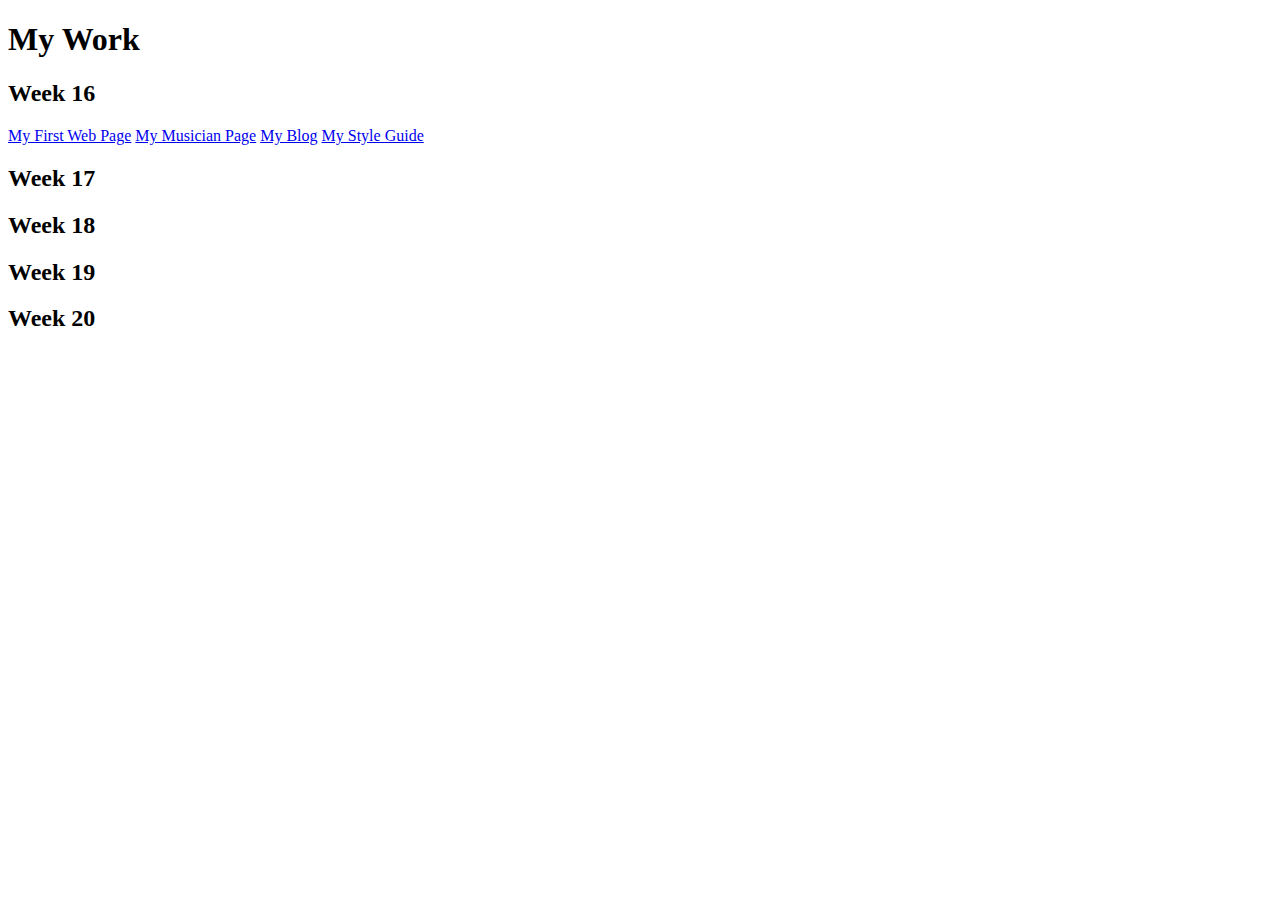
==== index.html @ 6550af89 "rename" ====
<!DOCTYPE html>
    <head>
        <title>My Work</title>
    </head>
    <body>
        <h1>My Work</h1>
        <h2>Week 16</h2>
            <a href="Week-16/MyFirstWebPage/index-FINAL.html">My First Web Page</a>
            <a href="Week-16/MyMusician/index.html">My Musician Page</a>
            <a href="Week-16/MyBlog/blog.html">My Blog</a>
            <a href="Week-16/MyStyleGuide/index.html">My Style Guide</a>
        <h2>Week 17</h2>
        <h2>Week 18</h2>
        <h2>Week 19</h2>
        <h2>Week 20</h2>
    </body>
</html>
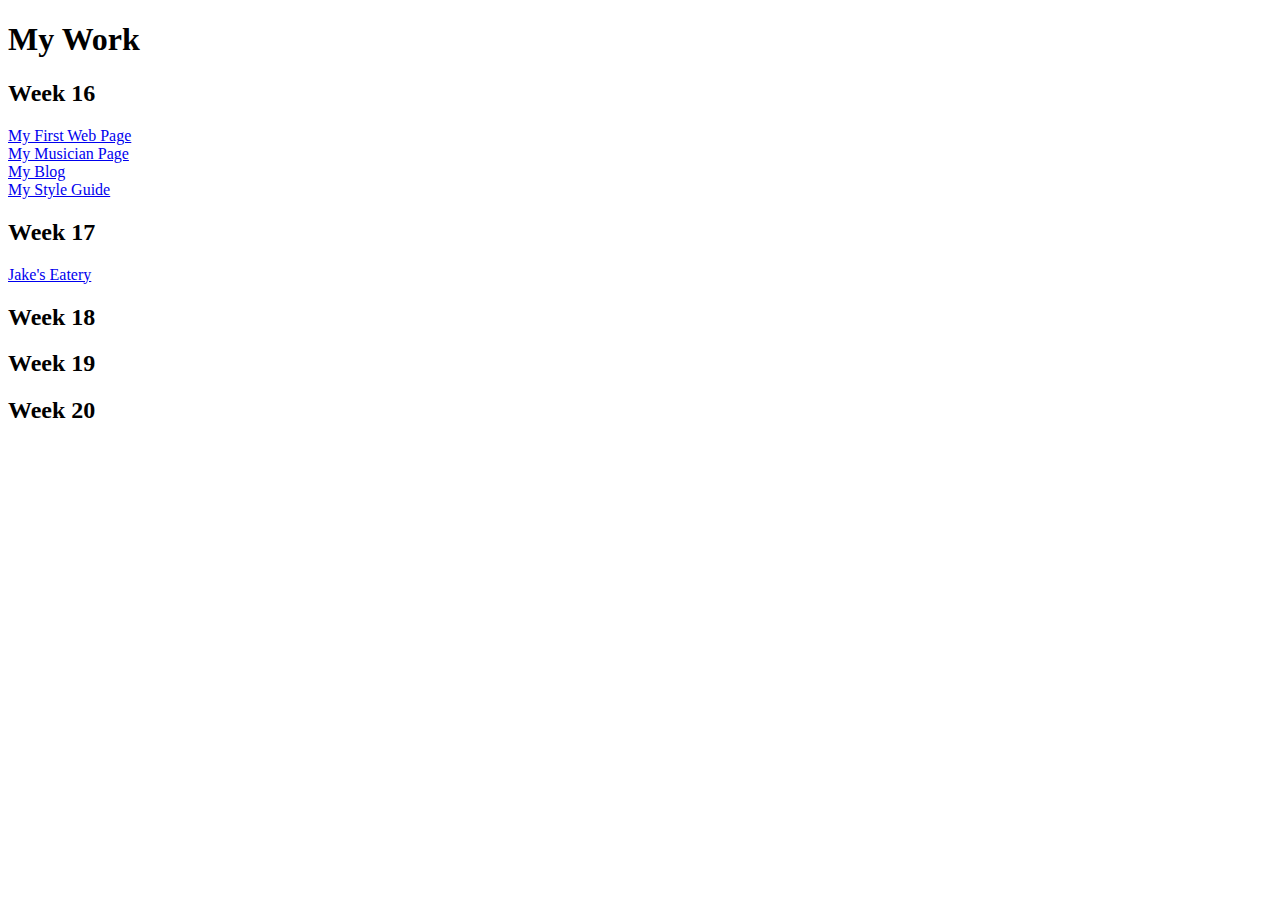
==== commit 6d6dbb29: "update" ====
--- a/index.html
+++ b/index.html
@@ -1,15 +1,21 @@
-<!DOCTYPE html>
+<!DOCTYPE HTML>
     <head>
         <title>My Work</title>
+        <style>
+            a {
+                display:block;
+            }
+        </style>
     </head>
     <body>
         <h1>My Work</h1>
         <h2>Week 16</h2>
-            <a href="Week-16/MyFirstWebPage/index-FINAL.html">My First Web Page</a>
-            <a href="Week-16/MyMusician/index.html">My Musician Page</a>
-            <a href="Week-16/MyBlog/blog.html">My Blog</a>
-            <a href="Week-16/MyStyleGuide/index.html">My Style Guide</a>
+            <a href="MyFirstWebPage/index-FINAL.html">My First Web Page</a>
+            <a href="MyMusician/index.html">My Musician Page</a>
+            <a href="MyBlog/blog.html">My Blog</a>
+            <a href="MyStyleGuide/index.html">My Style Guide</a>
         <h2>Week 17</h2>
+            <a href="MyFlexBoxPage/index.html">Jake's Eatery</a>
         <h2>Week 18</h2>
         <h2>Week 19</h2>
         <h2>Week 20</h2>
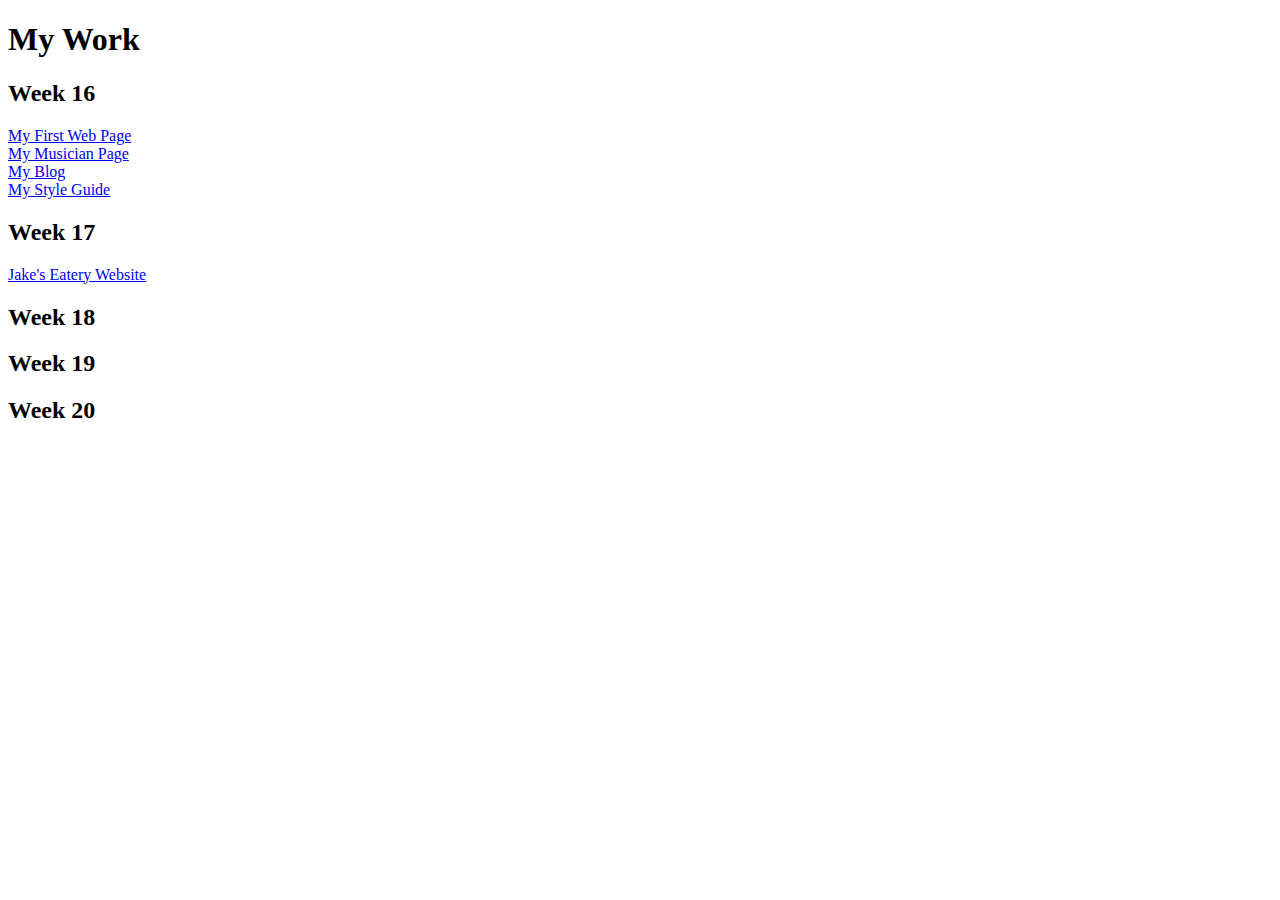
==== commit 8c6039aa: "Update homepage link" ====
--- a/index.html
+++ b/index.html
@@ -15,7 +15,7 @@
             <a href="MyBlog/blog.html">My Blog</a>
             <a href="MyStyleGuide/index.html">My Style Guide</a>
         <h2>Week 17</h2>
-            <a href="MyFlexBoxPage/index.html">Jake's Eatery</a>
+            <a href="MyFlexBoxPage/index.html">Jake's Eatery Website</a>
         <h2>Week 18</h2>
         <h2>Week 19</h2>
         <h2>Week 20</h2>
